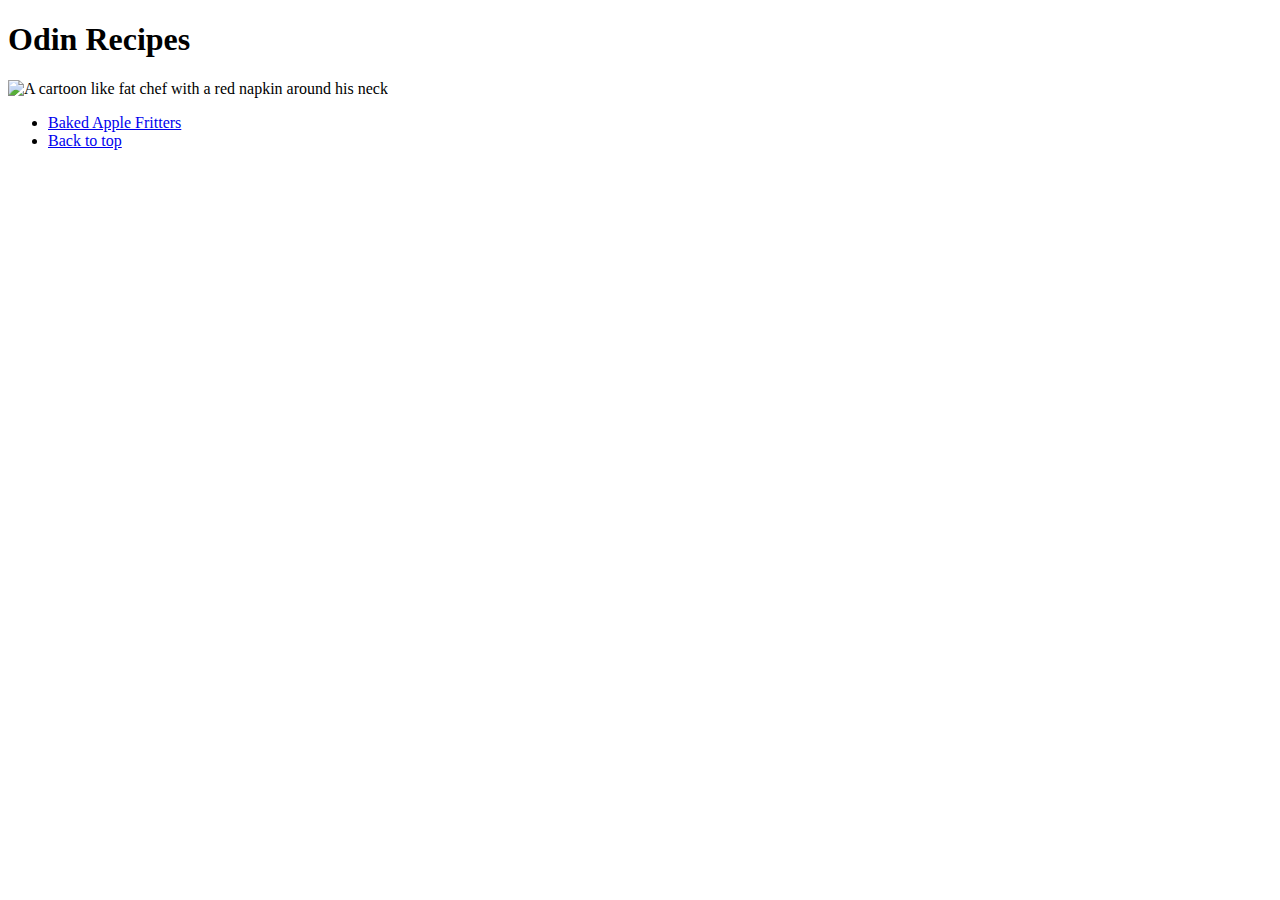
==== index.html @ 691953fd "makes the index page and adds link to page two" ====
<!DOCTYPE html>
<html lang="en">
<head>
    <meta charset="UTF-8">
    <meta http-equiv="X-UA-Compatible" content="IE=edge">
    <meta name="viewport" content="width=device-width, initial-scale=1.0">
    <title>Odin Recipes</title>
</head>
<body>
    <h1>Odin Recipes</h1>
    <img src="https://thumbs.dreamstime.com/b/cartoon-chef-fat-vector-clip-art-illustration-simple-gradients-all-single-layer-64543945.jpg" alt="A cartoon like fat chef with a red napkin around his neck">
    <ul>
        <li><a href="recipes/bakedapplefritters.html">Baked Apple Fritters</a></li>
        
        <li><a href="index.html">Back to top</a></li>
        
    </ul>

</body>
</html>
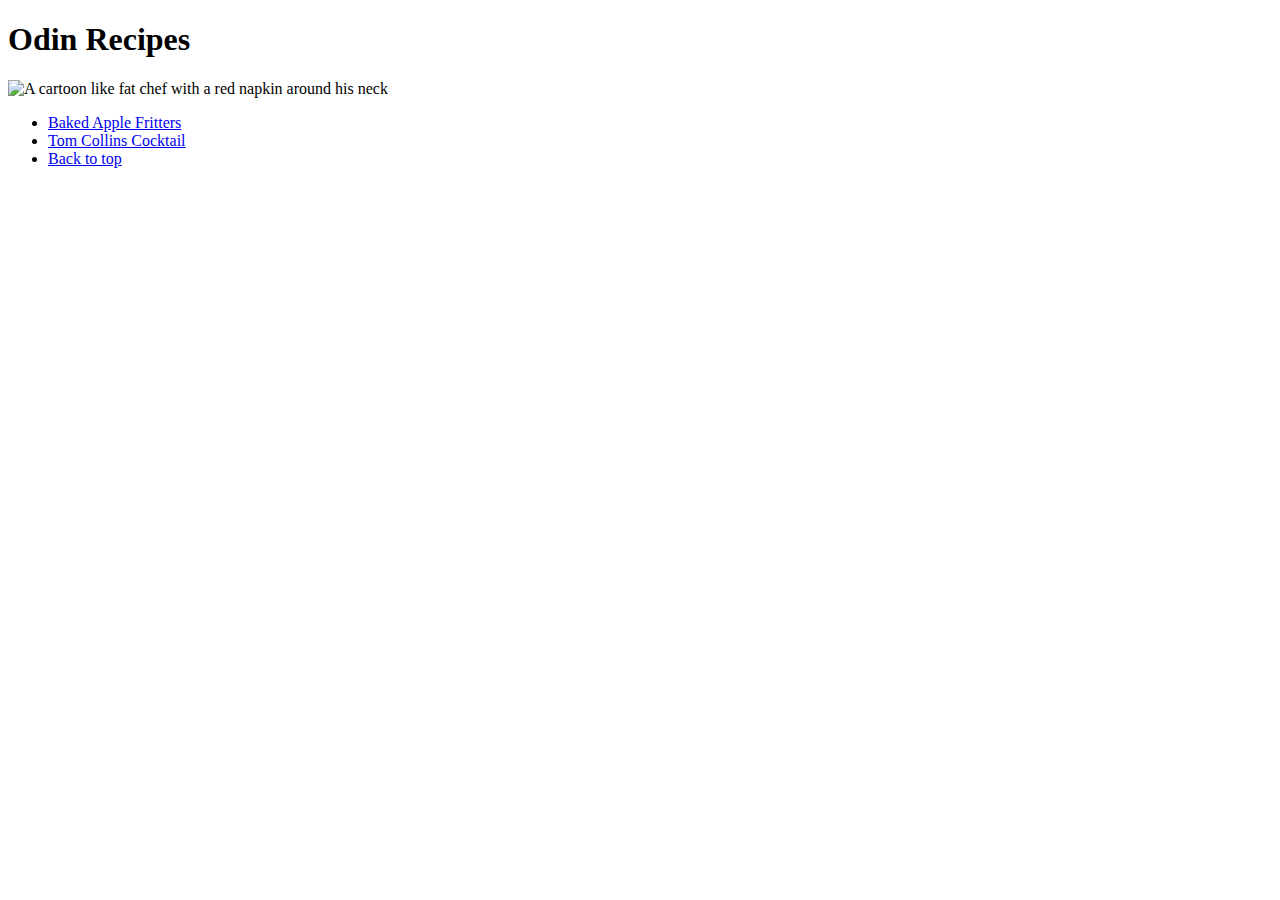
==== commit c899e6fc: "Adds a page three about tom colins cocktail and links it  to index page" ====
--- a/index.html
+++ b/index.html
@@ -11,7 +11,7 @@
     <img src="https://thumbs.dreamstime.com/b/cartoon-chef-fat-vector-clip-art-illustration-simple-gradients-all-single-layer-64543945.jpg" alt="A cartoon like fat chef with a red napkin around his neck">
     <ul>
         <li><a href="recipes/bakedapplefritters.html">Baked Apple Fritters</a></li>
-        
+        <li><a href="recipes/tomcollinscocktail.html">Tom Collins Cocktail</a></li>
         <li><a href="index.html">Back to top</a></li>
         
     </ul>
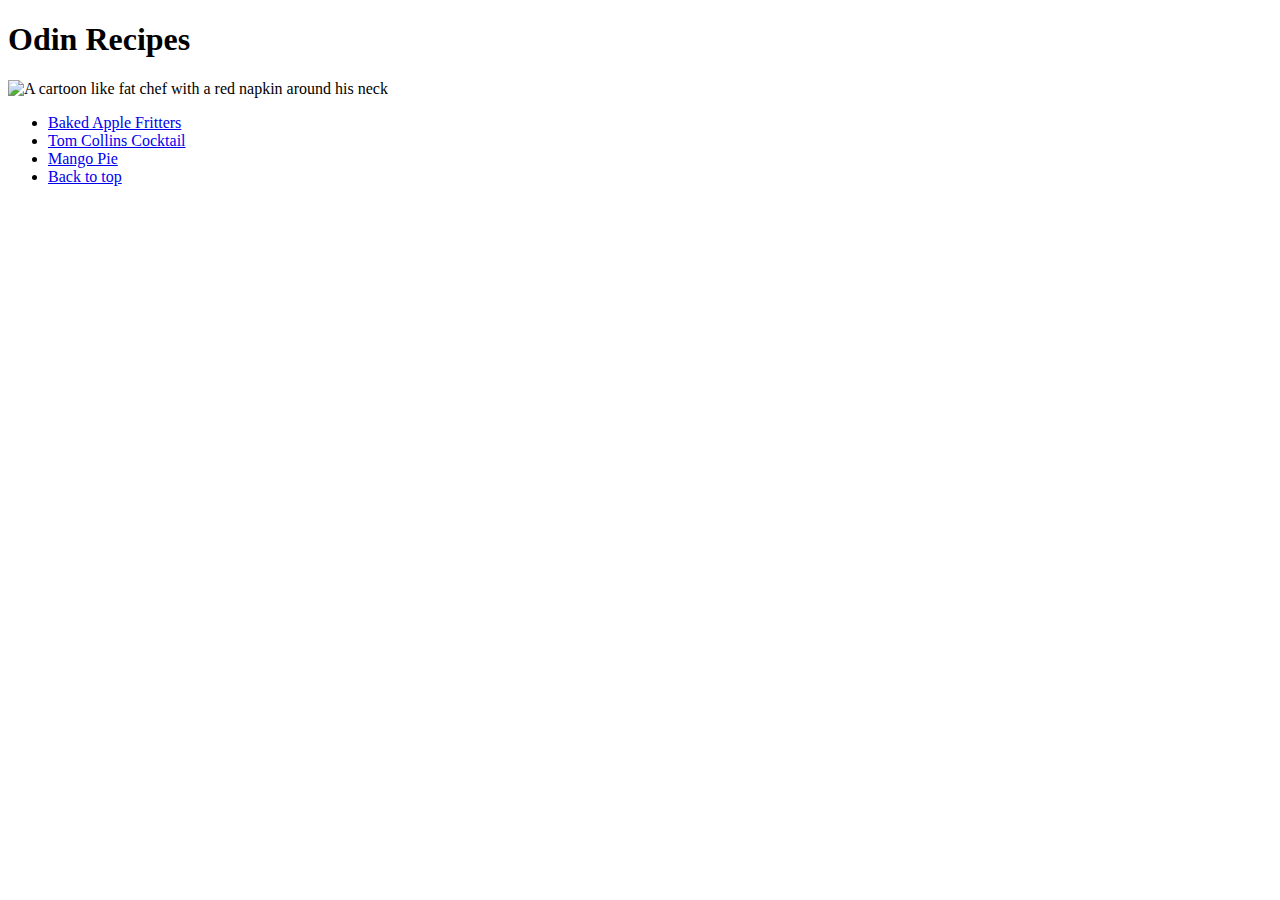
==== commit 5462f83a: "Adds a page four about mango pie and links it to index page" ====
--- a/index.html
+++ b/index.html
@@ -12,6 +12,7 @@
     <ul>
         <li><a href="recipes/bakedapplefritters.html">Baked Apple Fritters</a></li>
         <li><a href="recipes/tomcollinscocktail.html">Tom Collins Cocktail</a></li>
+        <li><a href="recipes/mangopie.html">Mango Pie</a></li>
         <li><a href="index.html">Back to top</a></li>
         
     </ul>
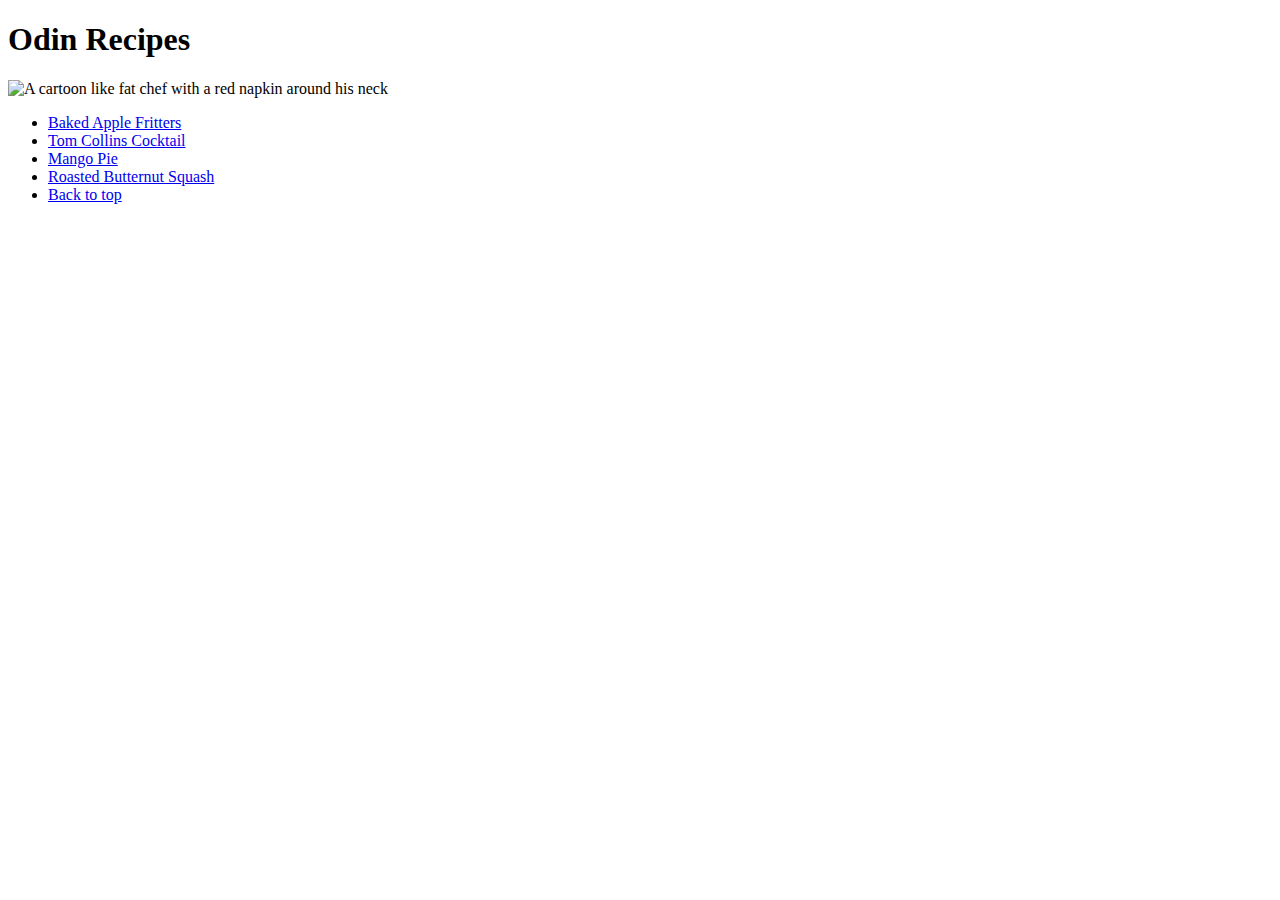
==== commit b8fe8bed: "Adds a page five about butternut squash and links it to index page" ====
--- a/index.html
+++ b/index.html
@@ -13,6 +13,7 @@
         <li><a href="recipes/bakedapplefritters.html">Baked Apple Fritters</a></li>
         <li><a href="recipes/tomcollinscocktail.html">Tom Collins Cocktail</a></li>
         <li><a href="recipes/mangopie.html">Mango Pie</a></li>
+        <li><a href="recipes/roastedbutternutsquash.html">Roasted Butternut Squash</a></li>
         <li><a href="index.html">Back to top</a></li>
         
     </ul>
